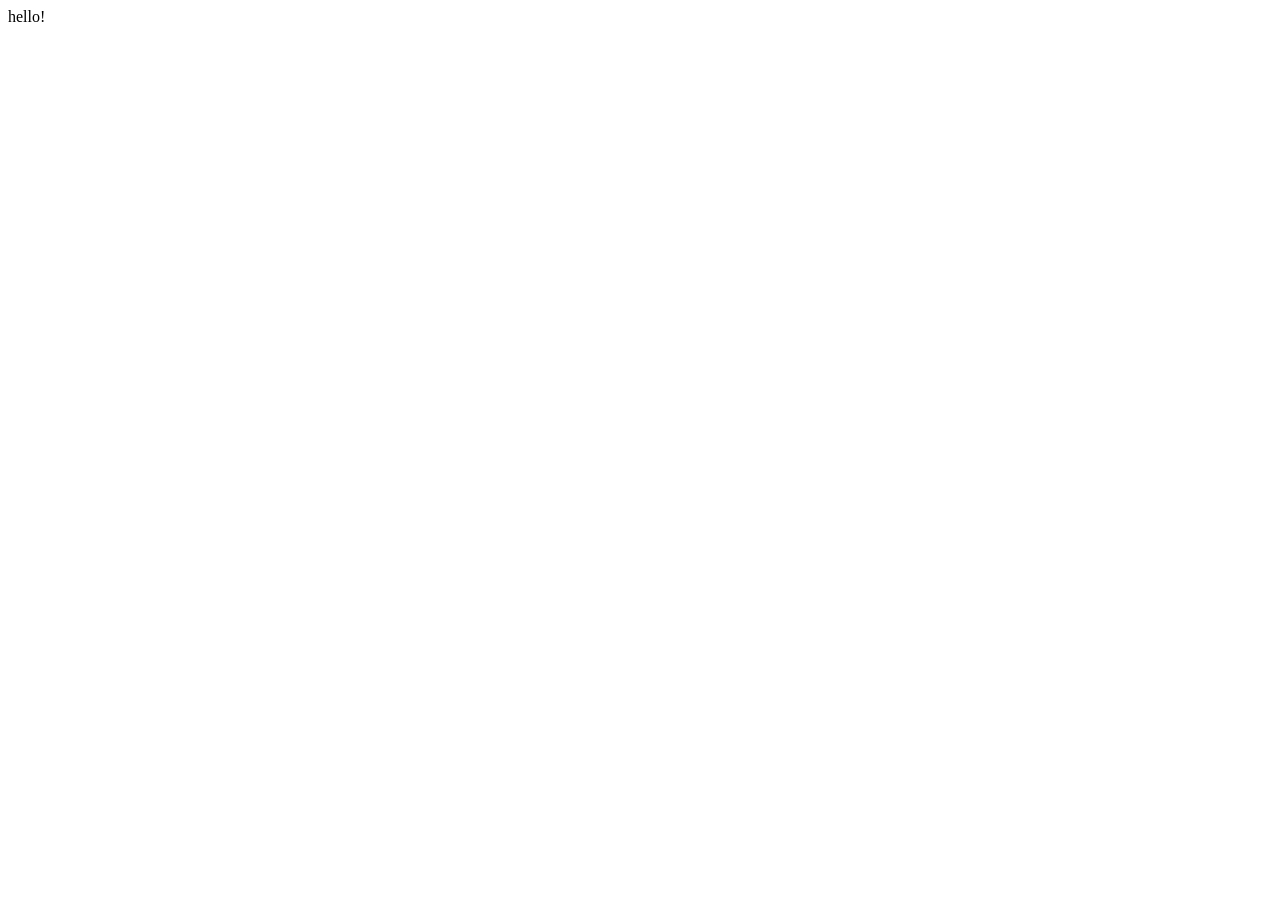
==== index.html @ 7eb63359 "did my first upload" ====
<!DOCTYPE html>
<html lang="en">
<head>
    <meta charset="UTF-8">
    <meta name="viewport" content="width=device-width, initial-scale=1.0">
    <title>Document</title>
    <link rel = "stylesheet" href = "styles/indexstyles.css">
</head>
<body>
    hello!
</body>
</html>
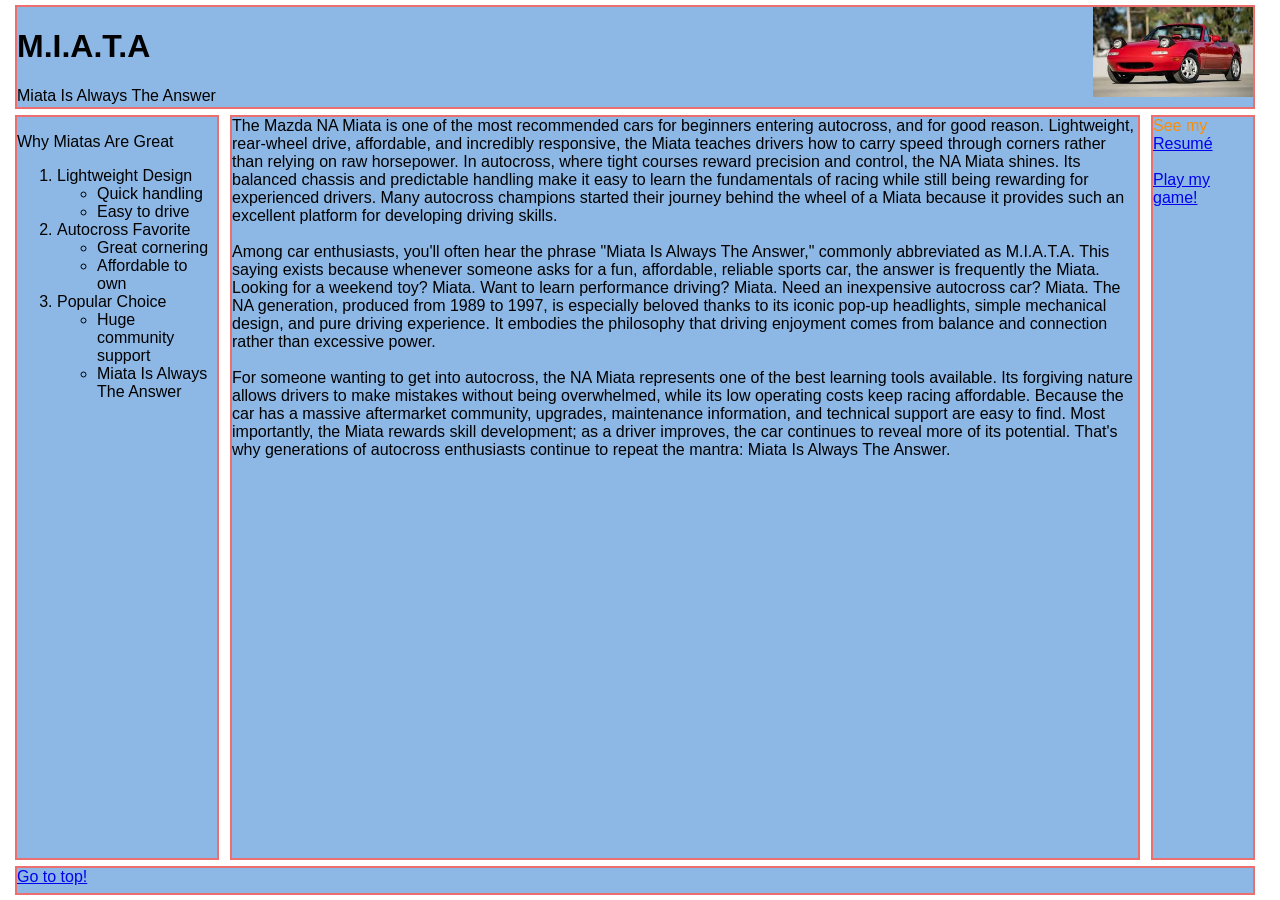
==== commit 78aff048: "made updates to these files, so here's the update." ====
--- a/index.html
+++ b/index.html
@@ -1,12 +1,94 @@
 <!DOCTYPE html>
 <html lang="en">
+
 <head>
     <meta charset="UTF-8">
     <meta name="viewport" content="width=device-width, initial-scale=1.0">
-    <title>Document</title>
-    <link rel = "stylesheet" href = "styles/indexstyles.css">
+    <title>Index</title>
+    <link rel="stylesheet" href="styles/indexstyles.css">
 </head>
+
 <body>
-    hello!
+    <div clas="container">
+
+    <div class="common header">
+     <img src="images/miata.jpeg" alt="Mazda Miata" style="float: right; height: 90px;">
+    <h1 id="top">M.I.A.T.A</h1>
+    <p>Miata Is Always The Answer</p>
+    
+    </div>
+        <div class="common left">
+            <p>Why Miatas Are Great</p>
+
+            <ol>
+                <li>Lightweight Design
+                    <ul>
+                        <li>Quick handling</li>
+                        <li>Easy to drive</li>
+                    </ul>
+                </li>
+
+                <li>Autocross Favorite
+                    <ul>
+                        <li>Great cornering</li>
+                        <li>Affordable to own</li>
+                    </ul>
+                </li>
+
+                <li>Popular Choice
+                    <ul>
+                        <li>Huge community support</li>
+                        <li>Miata Is Always The Answer</li>
+                    </ul>
+                </li>
+            </ol>
+            <br>
+
+
+            <iframe width="200" height="150" src="https://www.youtube.com/embed/tA3ZxRRkdd4?si=2-j_3HK1uelpKjXN" title="YouTube video player" frameborder="0" allow="accelerometer; autoplay; clipboard-write; encrypted-media; gyroscope; picture-in-picture; web-share" referrerpolicy="strict-origin-when-cross-origin" allowfullscreen></iframe>
+    
+
+        </div>
+
+        <div class="common main">The Mazda NA Miata is one of the most recommended cars for beginners entering
+            autocross, and for good reason. Lightweight, rear-wheel drive, affordable, and incredibly responsive, the
+            Miata teaches drivers how to carry speed through corners rather than relying on raw horsepower. In
+            autocross, where tight courses reward precision and control, the NA Miata shines. Its balanced chassis and
+            predictable handling make it easy to learn the fundamentals of racing while still being rewarding for
+            experienced drivers. Many autocross champions started their journey behind the wheel of a Miata because it
+            provides such an excellent platform for developing driving skills.
+            <br><br>
+            Among car enthusiasts, you'll often hear the phrase "Miata Is Always The Answer," commonly abbreviated as
+            M.I.A.T.A. This saying exists because whenever someone asks for a fun, affordable, reliable sports car, the
+            answer is frequently the Miata. Looking for a weekend toy? Miata. Want to learn performance driving? Miata.
+            Need an inexpensive autocross car? Miata. The NA generation, produced from 1989 to 1997, is especially
+            beloved thanks to its iconic pop-up headlights, simple mechanical design, and pure driving experience. It
+            embodies the philosophy that driving enjoyment comes from balance and connection rather than excessive
+            power.
+            <br><br>
+            For someone wanting to get into autocross, the NA Miata represents one of the best learning tools available.
+            Its forgiving nature allows drivers to make mistakes without being overwhelmed, while its low operating
+            costs keep racing affordable. Because the car has a massive aftermarket community, upgrades, maintenance
+            information, and technical support are easy to find. Most importantly, the Miata rewards skill development;
+            as a driver improves, the car continues to reveal more of its potential. That's why generations of autocross
+            enthusiasts continue to repeat the mantra: Miata Is Always The Answer.
+            <br>
+            <div class='tableauPlaceholder' id='viz1781727833968' style='position: relative'><noscript><a href='#'><img alt='PlayerViz ' src='https:&#47;&#47;public.tableau.com&#47;static&#47;images&#47;Jo&#47;JordanCareerScoring&#47;PlayerViz&#47;1_rss.png' style='border: none' /></a></noscript><object class='tableauViz'  style='display:none;'><param name='host_url' value='https%3A%2F%2Fpublic.tableau.com%2F' /> <param name='embed_code_version' value='3' /> <param name='site_root' value='' /><param name='name' value='JordanCareerScoring&#47;PlayerViz' /><param name='tabs' value='no' /><param name='toolbar' value='yes' /><param name='static_image' value='https:&#47;&#47;public.tableau.com&#47;static&#47;images&#47;Jo&#47;JordanCareerScoring&#47;PlayerViz&#47;1.png' /> <param name='animate_transition' value='yes' /><param name='display_static_image' value='yes' /><param name='display_spinner' value='yes' /><param name='display_overlay' value='yes' /><param name='display_count' value='yes' /><param name='language' value='en-US' /><param name='filter' value='_gl=1*1jat77m*_ga*MTMyNjU4ODM3OS4xNzgwMjg4NjE1*_ga_8YLN0SNXVS*czE3ODE3Mjc0NTckbzMkZzEkdDE3ODE3Mjc3OTkkajYwJGwwJGgw*_gcl_au*MzE0MTY3NDE0LjE3ODAyODg2MTUuOTM4MzgwOTQ0LjE3ODAyODg2OTkuMTc4MDI4ODY5OA..' /></object></div>                <script type='text/javascript'>                    var divElement = document.getElementById('viz1781727833968');                    var vizElement = divElement.getElementsByTagName('object')[0];                    vizElement.style.width='100%';vizElement.style.height='600px';                    var scriptElement = document.createElement('script');                    scriptElement.src = 'https://public.tableau.com/javascripts/api/viz_v1.js';                    vizElement.parentNode.insertBefore(scriptElement, vizElement);                </script>
+
+
+        </div>
+
+        <div class="common right">See my <a href="pages/resume.html">Resumé</a>
+            <br><br>
+            <a href="pages/game.html">Play my game!</a>
+
+
+        </div>
+
+        <div class="footer common"> <a href="#top">Go to top!</a></div>
+
+    </div>
+
 </body>
+
 </html>
--- a/styles/indexstyles.css
+++ b/styles/indexstyles.css
@@ -0,0 +1,44 @@
+.common {
+  background-color: rgb(141, 184, 230);
+  border: 2px solid rgb(236, 111, 111);
+  color:black;
+  position: absolute;
+  font-family:Impact, Haettenschweiler, 'Arial Narrow Bold', sans-serif;
+}
+.header {
+  top: 5px;
+  left: 15px;
+  right: 25px;
+  height: 100px;
+}
+
+.left {
+    font-family: 'Lucida Sans', 'Lucida Sans Regular', 'Lucida Grande', 'Lucida Sans Unicode', Geneva, Verdana, sans-serif;
+  top: 115px;
+  left: 15px;
+  width: 200px;
+  bottom: 40px;
+}
+.right {
+    font-family: Verdana, Geneva, Tahoma, sans-serif;
+  top: 115px;
+  right: 25px;
+  width: 100px;
+  bottom: 40px;
+  color:darkorange;
+}
+
+.main {
+  top: 115px;
+  left: 230px;
+  right: 140px;
+  bottom: 40px;
+  overflow: hidden;
+}
+.footer {
+  bottom: 5px;
+  height: 25px;
+  left: 15px;
+  right: 25px;
+  position: fixed;}
+  
